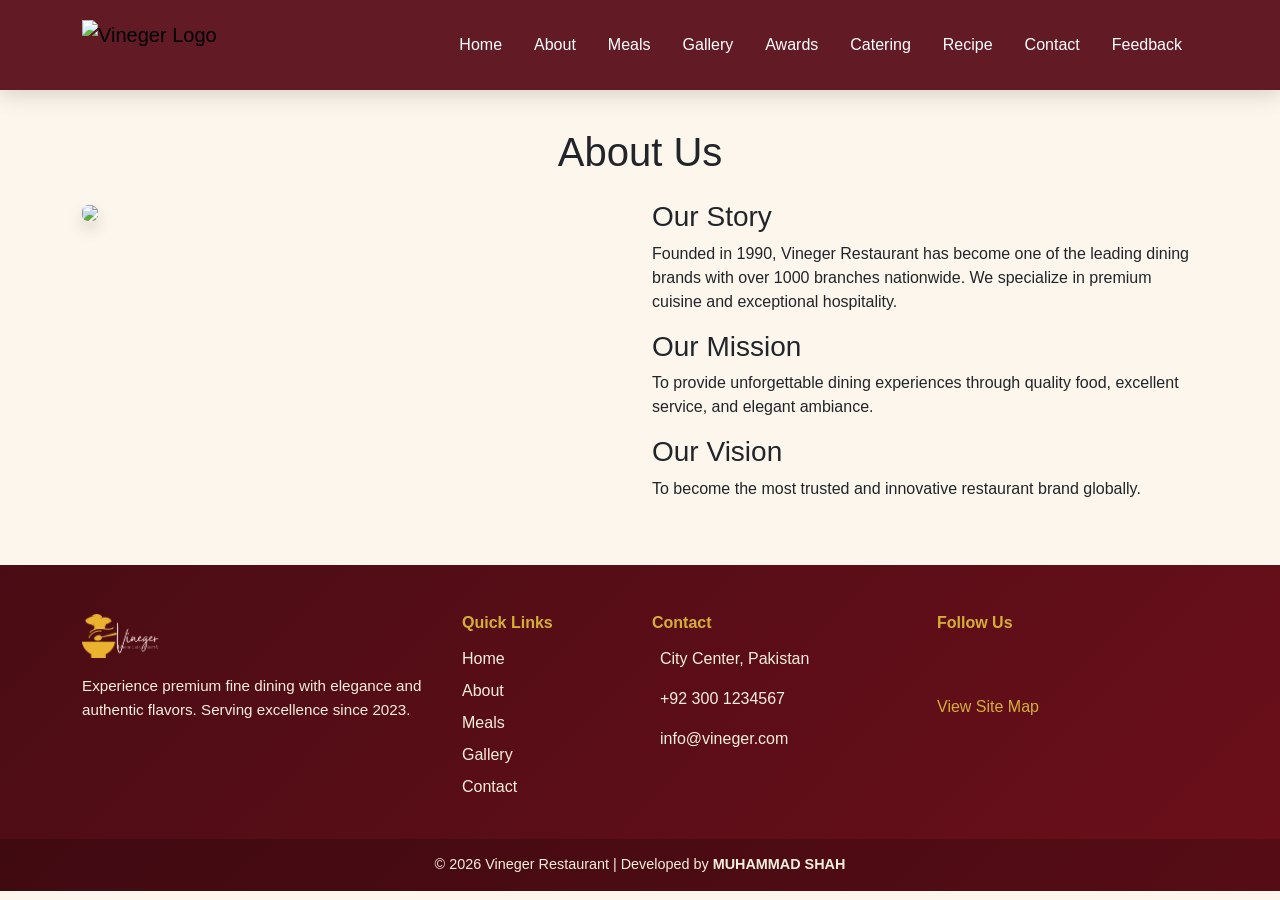
==== about.html @ 06be94fd "first" ====
<!DOCTYPE html>
<html lang="en">
<head>
<meta charset="UTF-8">
<title>About - Vineger Restaurant</title>
<meta name="viewport" content="width=device-width, initial-scale=1.0">
<link href="https://cdn.jsdelivr.net/npm/bootstrap@5.3.2/dist/css/bootstrap.min.css" rel="stylesheet">
<link rel="stylesheet" href="assets/css/style.css">
</head>
<body>

<nav class="navbar navbar-expand-lg fixed-top custom-navbar">
  <div class="container">

    <!-- Logo -->
    <a class="navbar-brand d-flex align-items-center" href="index.html">
    <img src="assets/images/logo/logo.PNG"
         alt="Vineger Logo"
         class="logo-img me-2">
    </a>

    <!-- Toggler -->
    <button class="navbar-toggler border-0" type="button"
      data-bs-toggle="collapse" data-bs-target="#navbarNav">
      <span class="navbar-toggler-icon"></span>
    </button>

    <!-- Menu -->
    <div class="collapse navbar-collapse" id="navbarNav">
      <ul class="navbar-nav ms-auto align-items-lg-center text-center">

        <li class="nav-item"><a class="nav-link" href="index.html">Home</a></li>
        <li class="nav-item"><a class="nav-link" href="about.html">About</a></li>
        <li class="nav-item"><a class="nav-link" href="meals.html">Meals</a></li>
        <li class="nav-item"><a class="nav-link" href="gallery.html">Gallery</a></li>
        <li class="nav-item"><a class="nav-link" href="awards.html">Awards</a></li>
        <li class="nav-item"><a class="nav-link" href="catering.html">Catering</a></li>
        <li class="nav-item"><a class="nav-link" href="recipe.html">Recipe</a></li>
        <li class="nav-item"><a class="nav-link" href="contact.html">Contact</a></li>
        <li class="nav-item">
          <a class="nav-link" href="feedback.html">Feedback</a>
        </li>

      </ul>
    </div>
  </div>
</nav>

<section class="section-cream py-5">
<div class="container">
<h1 class="text-center mb-4">About Us</h1>

<div class="row">
<div class="col-md-6">
<img src="https://images.unsplash.com/photo-1517248135467-4c7edcad34c4" class="img-fluid rounded shadow">
</div>
<div class="col-md-6">
<h3>Our Story</h3>
<p>
Founded in 1990, Vineger Restaurant has become one of the leading dining brands 
with over 1000 branches nationwide. We specialize in premium cuisine and 
exceptional hospitality.
</p>

<h3>Our Mission</h3>
<p>
To provide unforgettable dining experiences through quality food,
excellent service, and elegant ambiance.
</p>

<h3>Our Vision</h3>
<p>
To become the most trusted and innovative restaurant brand globally.
</p>
</div>
</div>
</div>
</section>

<footer class="footer-section pt-5">
  <div class="container">
    <div class="row gy-4">

      <!-- Logo + About -->
      <div class="col-lg-4 col-md-6">
        <div class="footer-brand d-flex align-items-center mb-3">
          <img src="assets/images/logo/logo.png" class="footer-logo me-2" alt="Logo">
          
        </div>
        <p class="footer-text">
          Experience premium fine dining with elegance and authentic flavors.
          Serving excellence since 2023.
        </p>
      </div>

      <!-- Quick Links -->
      <div class="col-lg-2 col-md-6">
        <h6 class="footer-heading">Quick Links</h6>
        <ul class="footer-links">
          <li><a href="index.html">Home</a></li>
          <li><a href="about.html">About</a></li>
          <li><a href="meals.html">Meals</a></li>
          <li><a href="gallery.html">Gallery</a></li>
          <li><a href="contact.html">Contact</a></li>
        </ul>
      </div>

      <!-- Contact Info -->
      <div class="col-lg-3 col-md-6">
        <h6 class="footer-heading">Contact</h6>
        <p><i class="fa-solid fa-location-dot"></i> City Center, Pakistan</p>
        <p><i class="fa-solid fa-phone"></i> +92 300 1234567</p>
        <p><i class="fa-solid fa-envelope"></i> info@vineger.com</p>
      </div>

      <!-- Social -->
      <div class="col-lg-3 col-md-6">
        <h6 class="footer-heading">Follow Us</h6>
        <div class="m-10">
          <a href="#"><i class="fa-brands fa-facebook-f"></i></a>
          <a href="#"><i class="fa-brands fa-instagram"></i></a>
          <a href="#"><i class="fa-brands fa-twitter"></i></a>
        </div>

        <div class="mt-4">
          <a href="sitemap.html" class="footer-sitemap">View Site Map</a>
        </div>
      </div>

    </div>
  </div>

  <!-- Bottom Bar -->
  <div class="footer-bottom text-center mt-4">
    <p class="mb-0">© 2026 Vineger Restaurant | Developed by <strong>MUHAMMAD SHAH</strong></p>
  </div>
</footer>


</body>
</html>
---- assets/css/style.css ----
body {
    font-family: 'Poppins', sans-serif;
    margin: 0;
    padding-top: 80px;
    background-color: #fdf6ec;
}

/* NAVBAR */
.custom-navbar {
    background: rgba(90,15,27,0.95);
    backdrop-filter: blur(8px);
    padding: 15px 0;
    transition: 0.3s ease;
    box-shadow: 0 5px 20px rgba(0,0,0,0.15);
}

.brand-text {
    font-size: 1.4rem;
    font-weight: 700;
    color: #fff;
    letter-spacing: 1px;
}

.navbar .nav-link {
    color: #fff !important;
    font-weight: 500;
    margin: 0 8px;
    position: relative;
    transition: 0.3s ease;
}

.navbar .nav-link::after {
    content: "";
    position: absolute;
    left: 0;
    bottom: -5px;
    width: 0;
    height: 2px;
    background: #d4af37;
    transition: 0.3s ease;
}

.navbar .nav-link:hover {
    color: #d4af37 !important;
}

.navbar .nav-link:hover::after {
    width: 100%;
}

/* Feedback Button Style */
.btn-feedback {
    background-color: #d4af37;
    color: #5a0f1b !important;
    padding: 6px 18px;
    border-radius: 25px;
    font-weight: 600;
}

.btn-feedback:hover {
    background-color: #c49b2f;
    color: #fff !important;
}
.logo-img {
    height: 50px;
    width: auto;
    object-fit: contain;
    transition: 0.3s ease;
}

.logo-img:hover {
    transform: scale(1.08);
}

/* Agar logo dark hai to optional white glow */
.custom-navbar .logo-img {
    filter: brightness(1.1);
}

/* HERO */
.hero-img {
    height: 100vh;
    object-fit: cover;
    filter: brightness(55%);
}

.carousel-caption {
    bottom: 30%;
}

.carousel-caption h1 {
    font-size: 3rem;
    font-weight: 700;
}

.carousel-caption p {
    font-size: 1.2rem;
}

/* SECTION STYLING */
.section-light {
    background-color: #fdf6ec;
    padding: 70px 0;
}

.section-dark {
    background-color: #5a0f1b;
    color: white;
    padding: 70px 0;
}

/* CARDS */
.card {
    border: none;
    border-radius: 15px;
    overflow: hidden;
    transition: 0.4s;
}

.card:hover {
    transform: translateY(-10px);
    box-shadow: 0 15px 25px rgba(0,0,0,0.2);
}

.card img {
    height: 250px;
    object-fit: cover;
}

/* BUTTONS */
.btn-gold {
    background-color: #c8a96a;
    color: #2a0a10;
    font-weight: 600;
    border-radius: 30px;
    padding: 8px 25px;
}

.btn-gold:hover {
    background-color: #b8934f;
}

.btn-wine {
    background-color: #5a0f1b;
    color: white;
    border-radius: 30px;
    padding: 8px 25px;
}

.btn-wine:hover {
    background-color: #7a1c2c;
}

/* GALLERY */
.gallery-img {
    height: 280px;
    object-fit: cover;
    border-radius: 12px;
    transition: 0.4s;
}

.gallery-img:hover {
    transform: scale(1.05);
}

/* FOOTER */
.footer-section {
    background: linear-gradient(135deg, #4a0c14, #6b0f1a);
    color: #f8eede;
}

.footer-logo {
    height: 45px;
    width: auto;
}

.footer-heading {
    color: #d4af37;
    font-weight: 600;
    margin-bottom: 15px;
}

.footer-text {
    font-size: 0.95rem;
    line-height: 1.6;
}

.footer-links {
    list-style: none;
    padding: 0;
}

.footer-links li {
    margin-bottom: 8px;
}

.footer-links a {
    text-decoration: none;
    color: #f8eede;
    transition: 0.3s ease;
}

.footer-links a:hover {
    color: #d4af37;
    padding-left: 5px;
}

.footer-section i {
    color: #d4af37;
    margin-right: 8px;
}

.social-icons a {
    display: inline-block;
    width: 38px;
    height: 38px;
    line-height: 38px;
    text-align: center;
    border-radius: 50%;
    background-color: rgba(255,255,255,0.1);
    color: #fff;
    margin-right: 10px;
    transition: 0.3s ease;
}

.social-icons a:hover {
    background-color: #d4af37;
    color: #4a0c14;
}

.footer-sitemap {
    color: #d4af37;
    text-decoration: none;
    font-weight: 500;
}

.footer-sitemap:hover {
    text-decoration: underline;
}

.footer-bottom {
    background-color: rgba(0,0,0,0.2);
    padding: 15px 0;
    margin-top: 30px;
    font-size: 0.9rem;
}

/* SITEMAP */
.sitemap-box {
    background: white;
    padding: 30px;
    border-radius: 15px;
    box-shadow: 0 10px 20px rgba(0,0,0,0.1);
}

.sitemap-box a {
    display: block;
    padding: 10px;
    color: #5a0f1b;
    font-weight: 500;
    text-decoration: none;
}

.sitemap-box a:hover {
    background: #fdf6ec;
    border-radius: 8px;
}
.section-cream {
    background-color: #fdf6ec;
}

.award-card {
    position: relative;
    border-radius: 15px;
    overflow: hidden;
    height: 350px;
    cursor: pointer;
    transition: 0.4s ease;
}

.award-card img {
    width: 100%;
    height: 100%;
    object-fit: cover;
    transition: 0.5s ease;
}

.award-overlay {
    position: absolute;
    inset: 0;
    background: linear-gradient(to top, rgba(90,15,27,0.9), rgba(90,15,27,0.3));
    display: flex;
    flex-direction: column;
    justify-content: end;
    padding: 25px;
    color: white;
}

.award-overlay h4 {
    font-weight: 700;
    color: #d4af37; /* gold */
}

.award-overlay p {
    font-size: 0.95rem;
    margin-bottom: 0;
}

.award-card:hover img {
    transform: scale(1.08);
}

.award-card:hover {
    box-shadow: 0 20px 40px rgba(0,0,0,0.2);
}
.contact-wrapper {
    background-color: #fdf6ec;
}

.contact-card {
    background: white;
    border-radius: 18px;
    padding: 40px;
    box-shadow: 0 15px 35px rgba(0,0,0,0.08);
}

.contact-title {
    color: #6b0f1a;
    font-weight: 700;
}

.form-control {
    border-radius: 12px;
    padding: 12px;
    border: 1px solid #ddd;
    transition: 0.3s ease;
}

.form-control:focus {
    border-color: #6b0f1a;
    box-shadow: 0 0 0 0.2rem rgba(107,15,26,0.15);
}

.btn-maroon {
    background-color: #6b0f1a;
    color: white;
    border-radius: 30px;
    padding: 10px 30px;
    font-weight: 500;
}

.btn-maroon:hover {
    background-color: #4a0c14;
}

.contact-info h4 {
    color: #6b0f1a;
    font-weight: 600;
}

.contact-info i {
    color: #d4af37;
    margin-right: 10px;
}
.feedback-section {
    background-color: #fdf6ec;
}

.feedback-wrapper {
    background: white;
    border-radius: 20px;
    overflow: hidden;
    box-shadow: 0 20px 40px rgba(0,0,0,0.08);
}

.feedback-image {
    background: url('https://images.unsplash.com/photo-1552566626-52f8b828add9') center/cover;
    min-height: 100%;
}

.feedback-form {
    padding: 40px;
}

.feedback-title {
    color: #6b0f1a;
    font-weight: 700;
}

.feedback-form .form-label {
    font-weight: 500;
}

.feedback-form i {
    color: #d4af37;
    margin-right: 8px;
}


.section-maroon {
    background: linear-gradient(135deg, #5a0f1b, #7b1e2b);
    position: relative;
}

.section-maroon::before {
    content: "";
    position: absolute;
    inset: 0;
    background: rgba(0,0,0,0.25);
}

.section-maroon .container {
    position: relative;
    z-index: 2;
}

.section-maroon i {
    color: #d4af37; /* gold accent */
}

.section-maroon h4 {
    font-weight: 700;
    margin-top: 10px;
}

.section-maroon p {
    color: #f8eede; /* soft cream text */
    font-size: 0.95rem;
}
/* RESPONSIVE */
@media(max-width:768px){
    .carousel-caption h1{
        font-size:1.8rem;
    }
    .carousel-caption p{
        font-size:1rem;
    }
    .hero-img{
        height:70vh;
    }
}
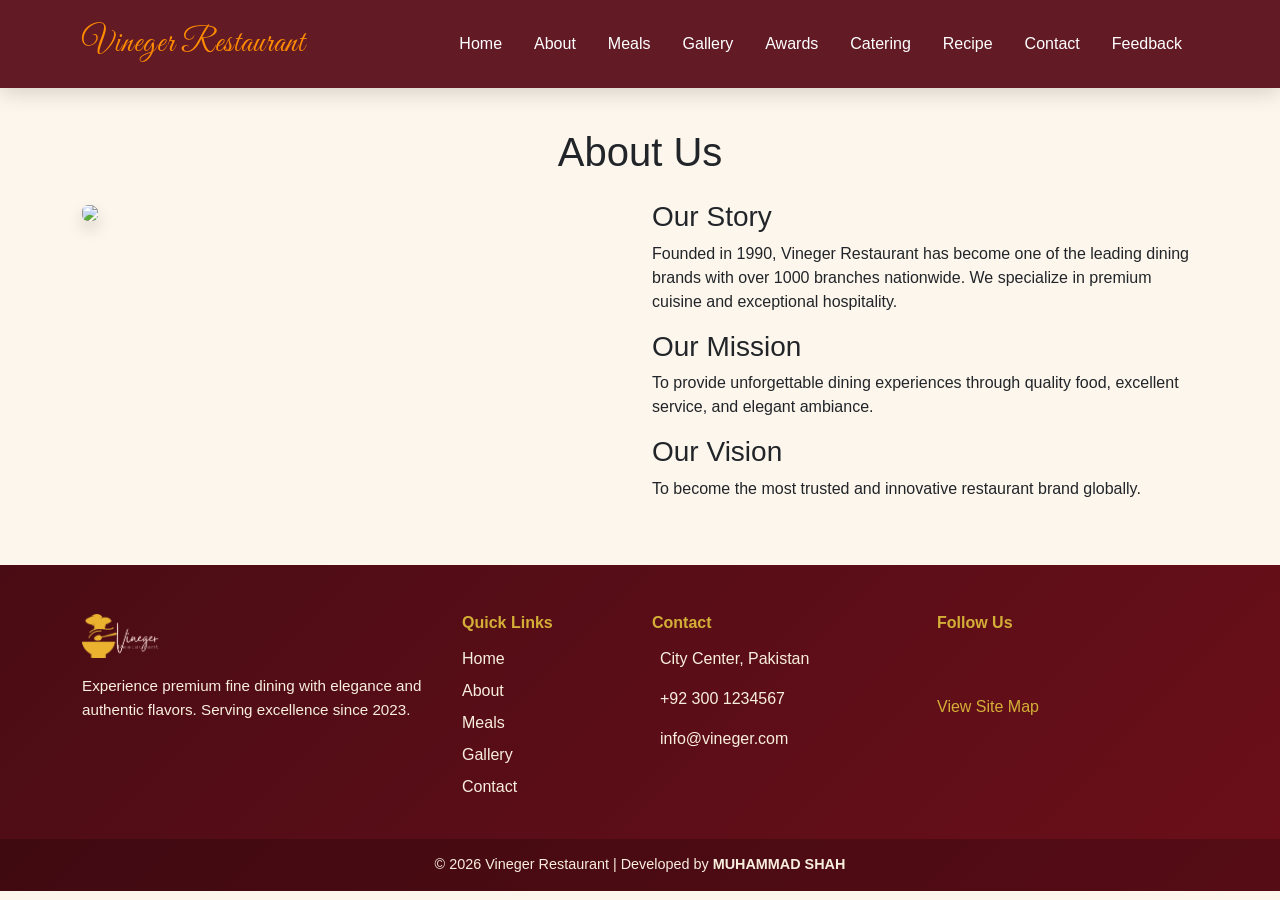
==== commit 9ea9dd9b: "first" ====
--- a/about.html
+++ b/about.html
@@ -6,6 +6,8 @@
 <meta name="viewport" content="width=device-width, initial-scale=1.0">
 <link href="https://cdn.jsdelivr.net/npm/bootstrap@5.3.2/dist/css/bootstrap.min.css" rel="stylesheet">
 <link rel="stylesheet" href="assets/css/style.css">
+<link href="https://fonts.googleapis.com/css2?family=Great+Vibes&display=swap" rel="stylesheet">
+    <link href="https://fonts.googleapis.com/css2?family=Allura&display=swap" rel="stylesheet">
 </head>
 <body>
 
@@ -13,11 +15,9 @@
   <div class="container">
 
     <!-- Logo -->
-    <a class="navbar-brand d-flex align-items-center" href="index.html">
-    <img src="assets/images/logo/logo.PNG"
-         alt="Vineger Logo"
-         class="logo-img me-2">
-    </a>
+   <a class="navbar-brand signature-logo" href="index.html">
+    Vineger Restaurant
+</a>
 
     <!-- Toggler -->
     <button class="navbar-toggler border-0" type="button"
--- a/assets/css/style.css
+++ b/assets/css/style.css
@@ -61,21 +61,31 @@
     background-color: #c49b2f;
     color: #fff !important;
 }
-.logo-img {
-    height: 50px;
-    width: auto;
-    object-fit: contain;
-    transition: 0.3s ease;
-}
-
-.logo-img:hover {
-    transform: scale(1.08);
-}
-
-/* Agar logo dark hai to optional white glow */
-.custom-navbar .logo-img {
-    filter: brightness(1.1);
-}
+.brand-logo {
+    font-size: 1.6rem;
+    font-weight: 700;
+    letter-spacing: 1px;
+    text-transform: capitalize;
+    color: #ff8c00 !important; /* Premium Orange */
+    font-family: 'Playfair Display', serif;
+    transition: 0.3s ease;
+}
+
+.brand-logo:hover {
+    color: #d4af37 !important; /* Gold hover */
+}
+.signature-logo {
+    font-family: 'Great Vibes', cursive;
+    font-size: 2rem;
+    color: #ff8c00 !important; /* Elegant orange */
+    letter-spacing: 1px;
+    transition: 0.3s ease;
+}
+
+.signature-logo:hover {
+    color: #d4af37 !important; /* Gold hover */
+}
+
 
 /* HERO */
 .hero-img {
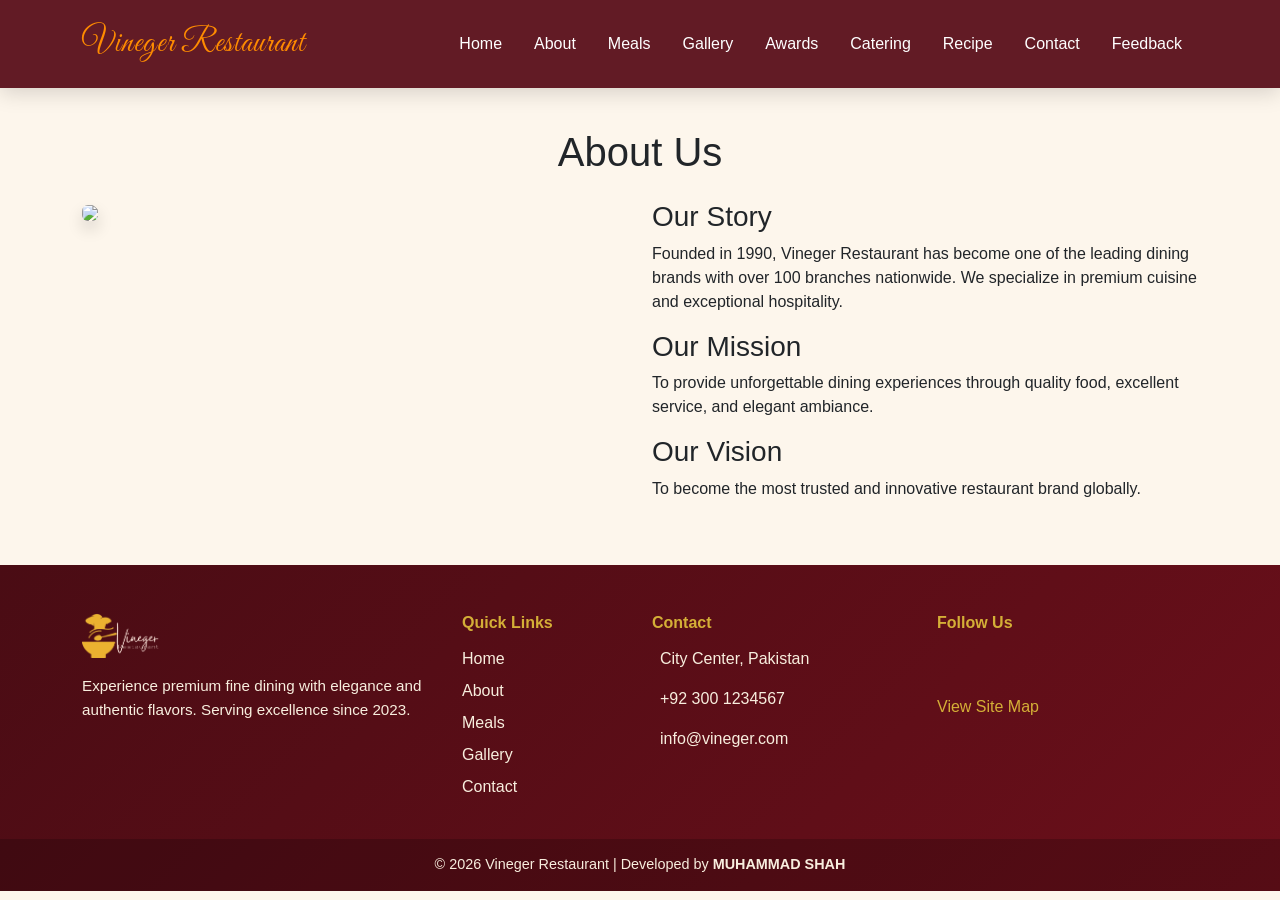
==== commit 50dc8ac1: "first" ====
--- a/about.html
+++ b/about.html
@@ -58,7 +58,7 @@
 <h3>Our Story</h3>
 <p>
 Founded in 1990, Vineger Restaurant has become one of the leading dining brands 
-with over 1000 branches nationwide. We specialize in premium cuisine and 
+with over 100 branches nationwide. We specialize in premium cuisine and 
 exceptional hospitality.
 </p>
 
